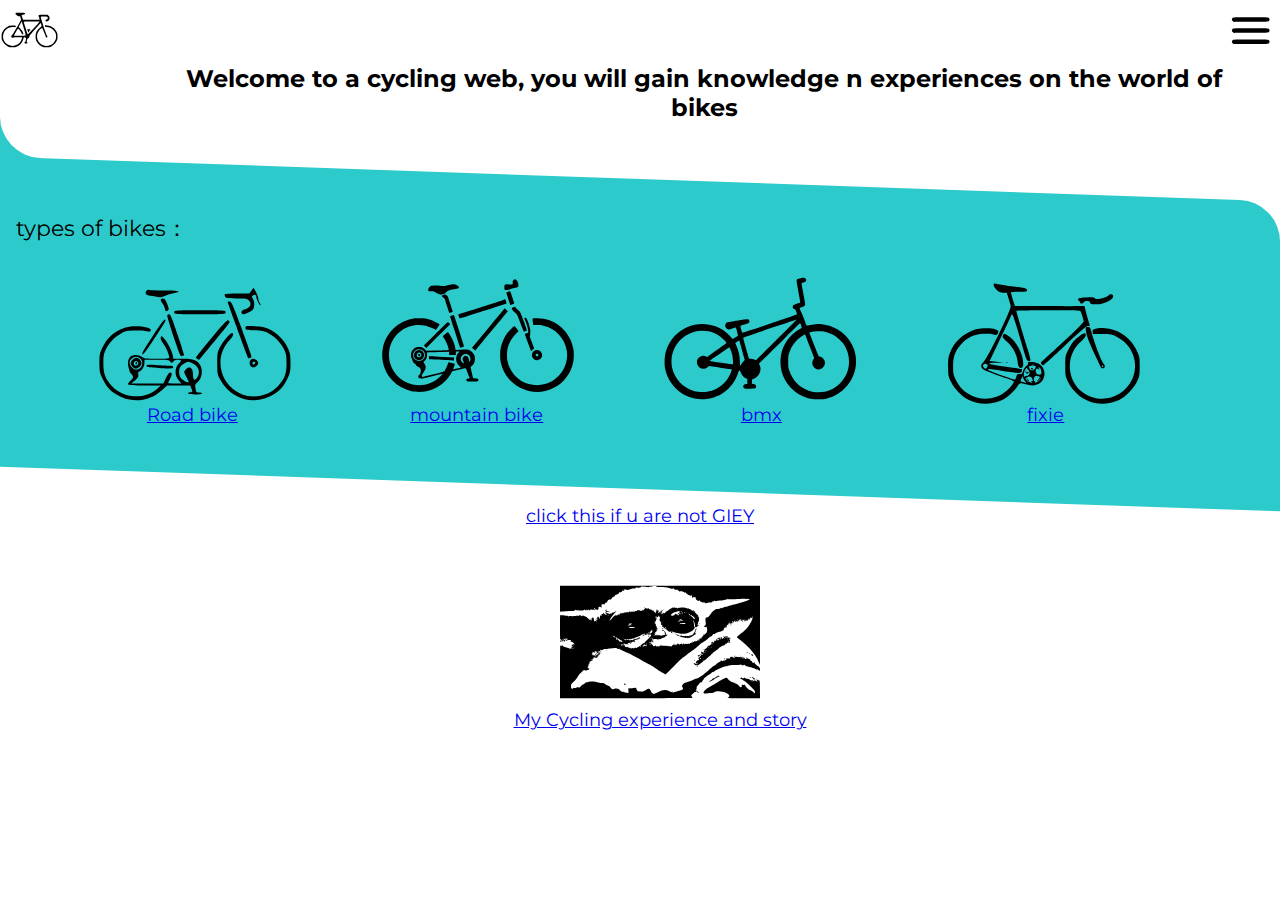
==== index.html @ 63bc4dad "update on main page & contact" ====
<!DOCTYPE html>
<html lang="en">
<head>
    <meta charset="UTF-8">
    <meta name="viewport" content="width=device-width, initial-scale=1.0">
    <meta http-equiv="X-UA-Compatible" content="ie=edge">
    <title>The World of Cycling</title>
    <link rel="stylesheet" href="css/main.css">
</head>
<body>
    <div class = "container">
        <header>
            <a href="index.html" class="hide-desktop">
                <img src="images/bike_icon.svg" alt="bike pic icon" class="icon" style="width:60px;height:60px">
            </a>
            <h1>Welcome to a cycling web, you will gain knowledge n experiences on the world of bikes</h1>            
        </header>
        
        <nav class="head">
            <a href="#" class="hide-desktop">
                <img src="images/menu.svg" alt="menuicon" class="menu" id="menu">
            </a>
            <ul class="show-desktop hide-mobile" id="nava">
                <li id="close" class="clost-btn">
                    <img src = "images/close-icon.svg" class="close-icon" alt="close-icon">
                </li>
                <li><a href="index.html">home</a></li>
                <li><a href="#">about</a></li>
                <li><a href="contact.html">contact</a></li>
                <li><a href="#">memes</a></li>
            </ul>

        </nav>
        
    </div>
    
    <div class="blue-container">
        <div class = "container">
            <p class="intro">types of bikes：</p>

            <nav>
                <ul class="bikes" id="NavBikes" >
                    
                    <li>
                        <a href="https://www.youtube.com/watch?v=5EE8m8mmq1k">
                            <img src="images/roadBike.svg" alt="road" class="road" id ="road" style="width:200px;height:200px">
                            <p>Road bike</p>
                        </a>
                    </li>
                    <li>
                        <a href="https://www.youtube.com/watch?v=yotOZVELSMc">
                            <img src="images/mtb.svg" alt="mtb" class="mtb" id ="mtb" style="width:200px;height:200px">
                            <p>mountain bike</p>
                        </a>
                    </li>
                    <li>
                        <a href="https://www.youtube.com/watch?v=danm2Kgxozo">
                            <img src="images/bmx.svg" alt="bmx" class="bmx" id ="bmx" style="width:200px;height:200px">
                            <p>bmx</p>
                        </a>
                    </li>
                    <li>
                        <a href="#">
                            <img src="images/fixie.svg" alt="fixie" class="fixie" id ="fixie"  style="width:200px;height:200px">
                            <p>fixie</p>
                        </a>
                    </li>
                    
                </ul>
            
            </nav>
        </div>
    </div>
    

    <div class = "bg-container">
        <div class = "sec-container">
            <a href="https://www.youtube.com/watch?v=dQw4w9WgXcQ">
                <p>click this if u are not GIEY</p>
            </a>
            <ul >
                <li class = "bb">
                    <figure>
                        <a href="#" class = "MyStory">
                            <img src="images/bbyoda.svg" alt="my cycling" id="bike"  style="width:200px;height:200px"> 
                            <p>My Cycling experience and story</p>
                        </a>
                    </figure>
                </li>
                
            </ul>
        </div>
    </div>
    <script src="index.js"></script>

</body>
</html>
---- css/main.css ----
@import url('https://fonts.googleapis.com/css?family=Montserrat:400,600');
body {
    margin: 0;
    background: white;
    font-family: 'Montserrat', sans-serif;
}

p, blockquote {
    font-size: 1.1em;
    line-height: 1em;
    list-style-type: none;
}

h1 {
    background-color: transparent;
    position: absolute;
    margin-left: 10%;
    text-align: center;
    font-size: 1.5em;
    padding: 2em;
}

header {
    display: flex;
    justify-content: space-between;
}

.container {
    text-align: center;
}

.show-desktop {
    list-style-type: none;
}

.hide-mobile {
    display: none;    
}
.menu {
    width: 40px;
    height: 40px;
    position: absolute;
    top: 10px;
    right: 10px;
}

.blue-container{
    background: rgb(44, 202, 202);
    margin-top: 29%; 
    list-style-type: none;   
    padding: 1em;
    border-top-right-radius: 40px;
    transform: skewY(2deg);
}

.intro {
    text-align: left;
    transform: skewY(-2deg);
    font-size: 1.4em;
}
.blue-container:before {
    content: "";
    width: 40px;
    height: 40px;
    background-color: rgb(44, 202, 202);
    position: absolute;
    top: -39px;
    left: 0;
    z-index: -2;
}
.blue-container:after {
    content: "";
    width: 80px;
    height: 80px;
    background-color: white;
    top: -80px;
    position: absolute;
    left: 0;
    border-radius: 50%;
    z-index: -1;
}

.blue-container ul{
    transform: skewY(-2deg);
}

.blue-container ul li {
    margin-bottom: 1em;
    margin-left: 3%;
    margin-right: 4%;  
    list-style-type: none;
    align-items: center;
}

.blue-container ul li p {
    margin-top: -2em;
}

.bg-container {
    text-align: center;    
}
.bb {
    list-style-type: none;
}
.bg-container ul li p{
    margin-top: -2em;
}

.head ul{
    position: fixed;
    width: 10%;
    top: 0;
    right: 0;
    text-align:left;
    background: rgb(75, 74, 74);
    height: 100%;
    z-index: 10;
    padding-top: 3em;
}

.head ul li a {
    
    color: white;
    padding: 1em;
    text-decoration: none;
    display: block;
    width: 100%;    
    background-color: rgb(85, 90, 90);
}

.head ul li a:hover {
    background-color: rgb(146, 141, 141);
}

.close-icon {
    width: 20px;
    height: 20px;
    background-color:grey;
    cursor: pointer;
}

.close-icon:hover {
    background-color: rgb(184, 182, 182);
}

@media only screen and (min-width: 650px) {

    .blue-container {
        margin-top: 19%;
    }
    .blue-container ul {
        display: flex;
        margin-top: -2%;
        align-items: center;
        
        
    }
    .blue-container ul li img{
        width: 10%;
        align-items: center;
    }
}
@media only screen and (min-width: 1024px) {
    .blue-container {
        margin-top: 9%;
    }

}
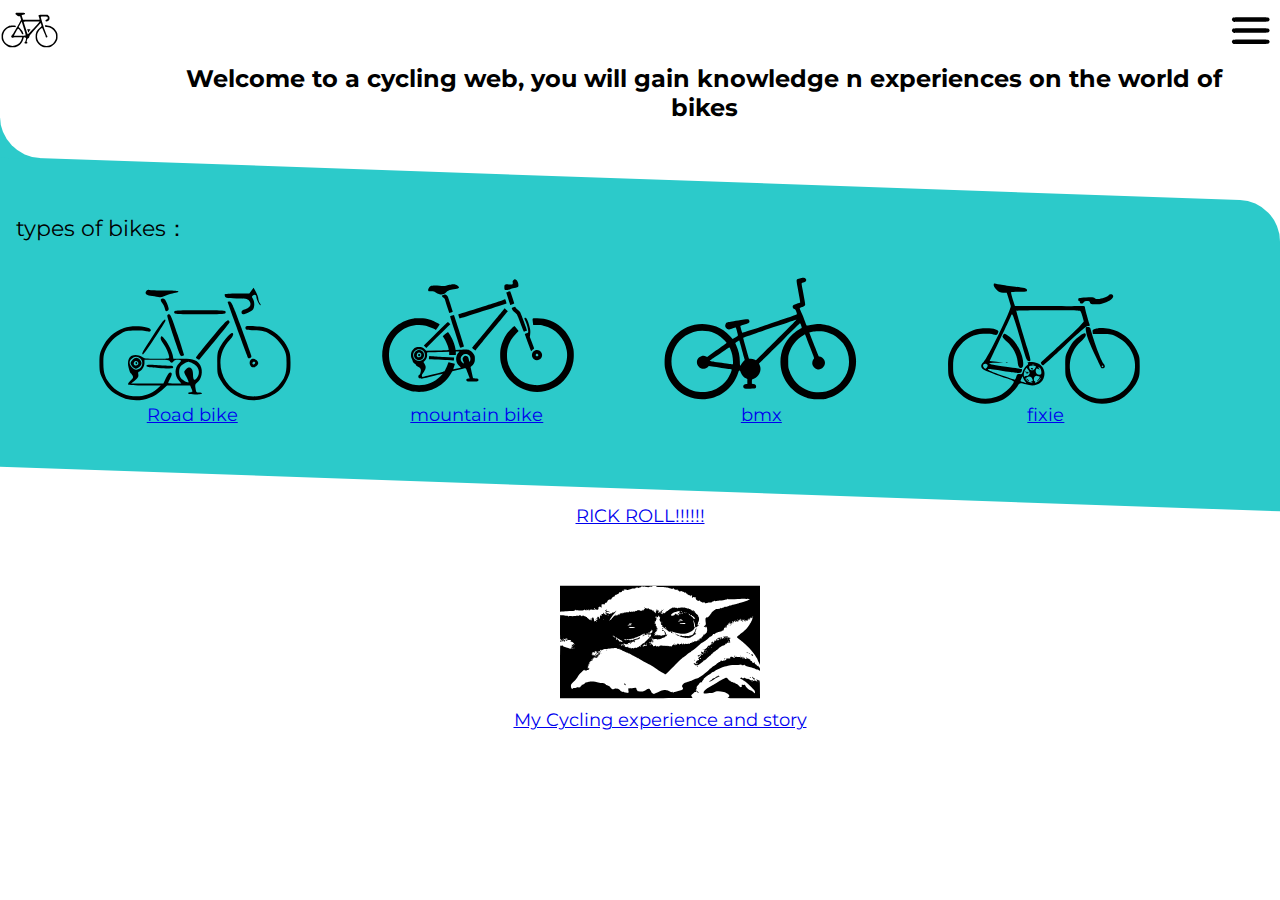
==== commit 8ce0df7b: "update on contact" ====
--- a/index.html
+++ b/index.html
@@ -76,7 +76,7 @@
     <div class = "bg-container">
         <div class = "sec-container">
             <a href="https://www.youtube.com/watch?v=dQw4w9WgXcQ">
-                <p>click this if u are not GIEY</p>
+                <p>RICK ROLL!!!!!!</p>
             </a>
             <ul >
                 <li class = "bb">
